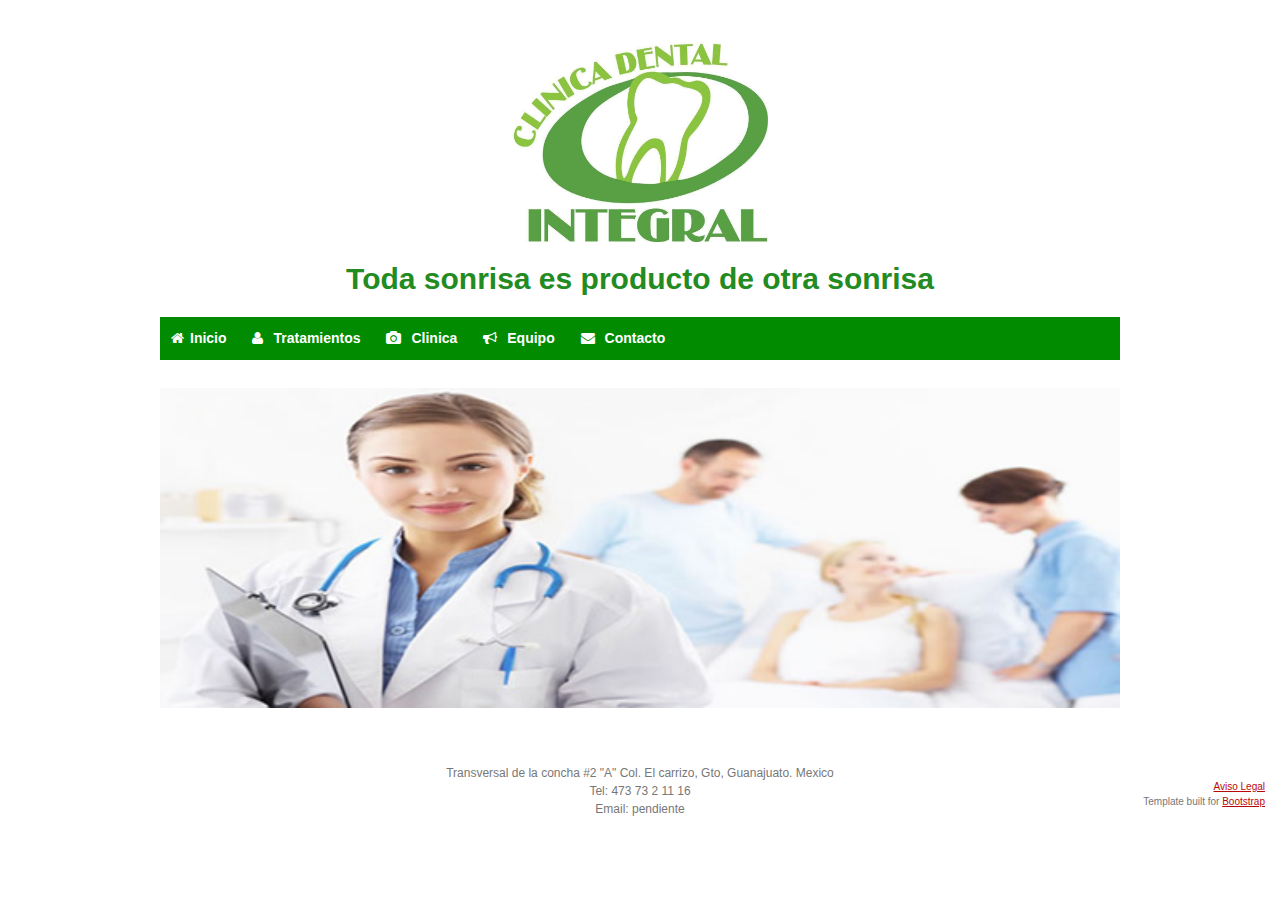
==== index.html @ 56a9b220 "1. Primer commit. Inicio de la página con lo que hizo el Rudo de ayer 16 de Febrero 2017 a hoy Viern" ====
<!DOCTYPE html>
<link rel="icon" href="resources/images/diente.ico" />
<html lang="es">
  <head>
    <meta charset="utf-8">
<!–--Con esto garantizamos que se vea bien en dispositivos móviles--–>
    <meta name="viewport" content="width=device-width, initial-scale=1">
    <title>Clinica Dental Integral</title>
    <meta name="viewport" content="width=device-width, initial-scale=1.0">
	<link rel="stylesheet" href="bootstrap/css/style.css" type="text/css" media="screen">
    <link rel="stylesheet" href="bootstrap/css/font-awesome.css" >
	<meta name="viewport" content="width=device-width, initial-scale=1">
	<link rel="stylesheet" href="/lib/w3.css">
</head>
<br>
<br>
<br>
 <center>
     <img src ="resources/images/logo.jpeg" border=""width="20%" height="20%" align=center>
<br>
<br>
	 <p class="p-personal-parrafo_centrado">
 Toda sonrisa es producto de otra sonrisa
 </p>
 </center>
 <body>
 <!------------------Barra de menu------------------->
 <div class="mainWrap">
    <nav>
   <ul class="menu">
   <li><a href="index.html">
   <i class="icon-home"></i>Inicio</a>
   </li>

  <li><a  href="tratamientos.html">
  <i class="icon-user">
  </i>Tratamientos</a></li>

  <li><a  href="clinica.html">
  <i class="icon-camera">
  </i>Clinica</a>
  </li>

  <li><a  href="equipo.html">
  <i class="icon-bullhorn">
  </i>Equipo</a></li>

  <li><a  href="contacto.html">
  <i class="icon-envelope-alt">
  </i>Contacto</a></li>
  </ul>
  </nav>
 </div>

 <br>
 <br>
<!-------------- slider --------------->
<center>
<div class="w3-content w3-section" style="max-width:960px">
  <img class="mySlides" src="resources/images/slider/dos.jpg" style="width:100%">
  <img class="mySlides" src="resources/images/slider/uno.jpg" style="width:100%">
  <img class="mySlides" src="resources/images/slider/tres.jpg" style="width:100%">
  <img class="mySlides" src="resources/images/slider/cuatro.jpg" style="width:100%">
  <img class="mySlides" src="resources/images/slider/cinco.jpg" style="width:100%">

</div>
<center>
<script>
var myIndex = 0;
carousel();

function carousel() {
    var i;
    var x = document.getElementsByClassName("mySlides");
    for (i = 0; i < x.length; i++) {
       x[i].style.display = "none";
    }
    myIndex++;
    if (myIndex > x.length) {myIndex = 1}
    x[myIndex-1].style.display = "block";
    setTimeout(carousel, 2000); // Change image every 2 seconds
}
</script>
<br>
<br>
<br>
<br>




  <div class="col-md-3 col-lg-3 col-sm-3"></div>
              <div class="col-md-6 col-lg-6 col-sm-6">
                 <div class="footer-spining">
                   Transversal de la concha #2 "A" Col. El carrizo, Gto, Guanajuato. Mexico<br />
                    Tel: 473 73 2 11 16<br />
                    Email: pendiente
                 </div>
              </div>
              <div class="col-md-3 col-lg-3 col-sm-3">
                 <div class="footer-copyright">
                    <br />
                    <a href="aviso_legal.html">Aviso Legal</a><br />
                    Template built for <a href="http://getbootstrap.com">Bootstrap</a>
                 </div>
             </div>
          </div>
      </div>


</body>
</html>
---- bootstrap/css/style.css ----
/* RESET STYLES */
*, html, body, div, dl, dt, dd, ul, ol, li, h1, h2, h3, h4, h5, h6, pre, form, label, fieldset, input, p, blockquote, th, td { margin:0; padding:0 }
table { border-collapse:collapse; border-spacing:0 }
fieldset, img { border:0 }
address, caption, cite, code, dfn, em, strong, th, var { font-style:normal; font-weight:normal }
ol, ul, li { list-style:none }
caption, th { text-align:left }
h1, h2, h3, h4, h5, h6 {font-weight:normal;}
q:before, q:after { content:''}
strong { font-weight: bold }
em { font-style: italic }
.italic { font-style: italic }


img.alignleft, img.alignright, img.aligncenter {
    margin-bottom: 11px;
}

.alignleft, img.alignleft{
display: inline;
    float: left;
    margin-right: 22px;
}

.alignright, img.alignright {
    display: inline;
    float: right;
    margin-left: 22px;
}

.aligncenter, img.aligncenter {
    clear: both;
    display: block;
    margin-left: auto;
    margin-right: auto;
}

article, aside, figure, footer, header, hgroup, nav, section {display: block;}


*{
	-webkit-box-sizing: border-box; /* Safari/Chrome, other WebKit */
	-moz-box-sizing: border-box;    /* Firefox, other Gecko */
	box-sizing: border-box;         /* Opera/IE 8+ */
}



html{-webkit-font-smoothing:antialiased;}

a{color:#BA0707;}
a:hover{color:#BA0707;text-decoration:underline;}

body{background:#ffffff url("images/bkg.jpg") no-repeat 0 0;
color:#3E4156;
font: 14px "Open Sans", Helvetica, Arial, sans-serif;
-webkit-font-smoothing: antialiased;
-webkit-text-size-adjust: 100%;
line-height:1;
width:100%;}


h1{font-size:36px;line-height:1.3em; }
h2{font-size:32px;line-height:1.3em;}
h3{font-size:24px;line-height:1.3em;}
h4{font-size:18px;line-height:1.3em;}
h5{font-size:16px;}
h6{font-size:14px;}
p{padding-bottom:11px;}
p,div, span{line-height:1.5em;}
.column-clear{clear:both;}
.clear{overflow: hidden;}


.mainWrap{width:960px;margin:0 auto;}

.title{margin:100px 0 20px 0;
text-align:center;
color:#008B00;}
.back{text-align:center;}

nav{display:block;
margin-top: 5px;
background:#008B00;
}

.menu{display:block;}

.menu li{display: inline-block;
position: relative;
z-index:100;}

.menu li:first-child{margin-left:0;}

.menu li a {font-weight:600;
text-decoration:none;
padding:11px;
display:block;
color:#ffffff;

-webkit-transition: all 0.2s ease-in-out 0s;
   -moz-transition: all 0.2s ease-in-out 0s;
   -o-transition: all 0.2s ease-in-out 0s;
   -ms-transition: all 0.2s ease-in-out 0s;
   transition: all 0.2s ease-in-out 0s;
}

.menu li a:hover, .menu li:hover > a{color:#ffffff;
background:#9CA3DA;}

.menu ul {display: none;
margin: 0;
padding: 0;
width: 150px;
position: absolute;
top: 43px;
left: 0px;
background: #ffffff;
}

.menu ul li {display:block;
float: none;
background:none;
margin:0;
padding:0;
}
.menu ul li a {font-size:12px;
font-weight:normal;
display:block;
color:#797979;
border-left:3px solid #ffffff;
background:#ffffff;}

.menu ul li a:hover, .menu ul li:hover > a{
background:#f0f0f0;
border-left:3px solid #9CA3DA;
color:#797979;
}

.menu li:hover > ul{ display: block;}
.menu ul ul {left: 149px;
	top: 0px;
}

.mobile-menu{display:none;
width:100%;
padding:11px;
background:#3E4156;
color:#ffffff;
text-transform:uppercase;
font-weight:600;
}
.mobile-menu:hover{background:#3E4156;
color:#ffffff;
text-decoration:none;
}


@media (min-width: 768px) and (max-width: 979px) {

.mainWrap{width:768px;}
.menu ul {top:37px;}
.menu li a{font-size:12px;
padding:8px;}
}

@media (max-width: 767px) {

.mainWrap{width:auto;padding:50px 20px;}

.menu{display:none;}

.mobile-menu{display:block;
margin-top:100px;}

nav{margin:0;
background:none;}

.menu li{display:block;
margin:0;}

.menu li a {background:#ffffff;
color:#797979;
border-top:1px solid #e0e0e0;
border-left:3px solid #ffffff;}

.menu li a:hover, .menu li:hover > a{
background:#f0f0f0;
color:#797979;
border-left:3px solid #9CA3DA;}

.menu ul {display:block;
position:relative;
top:0;
left:0;
width:100%;}

.menu ul ul {left:0;}

}

@media (max-width: 480px) {

}


@media (max-width: 320px) {
}
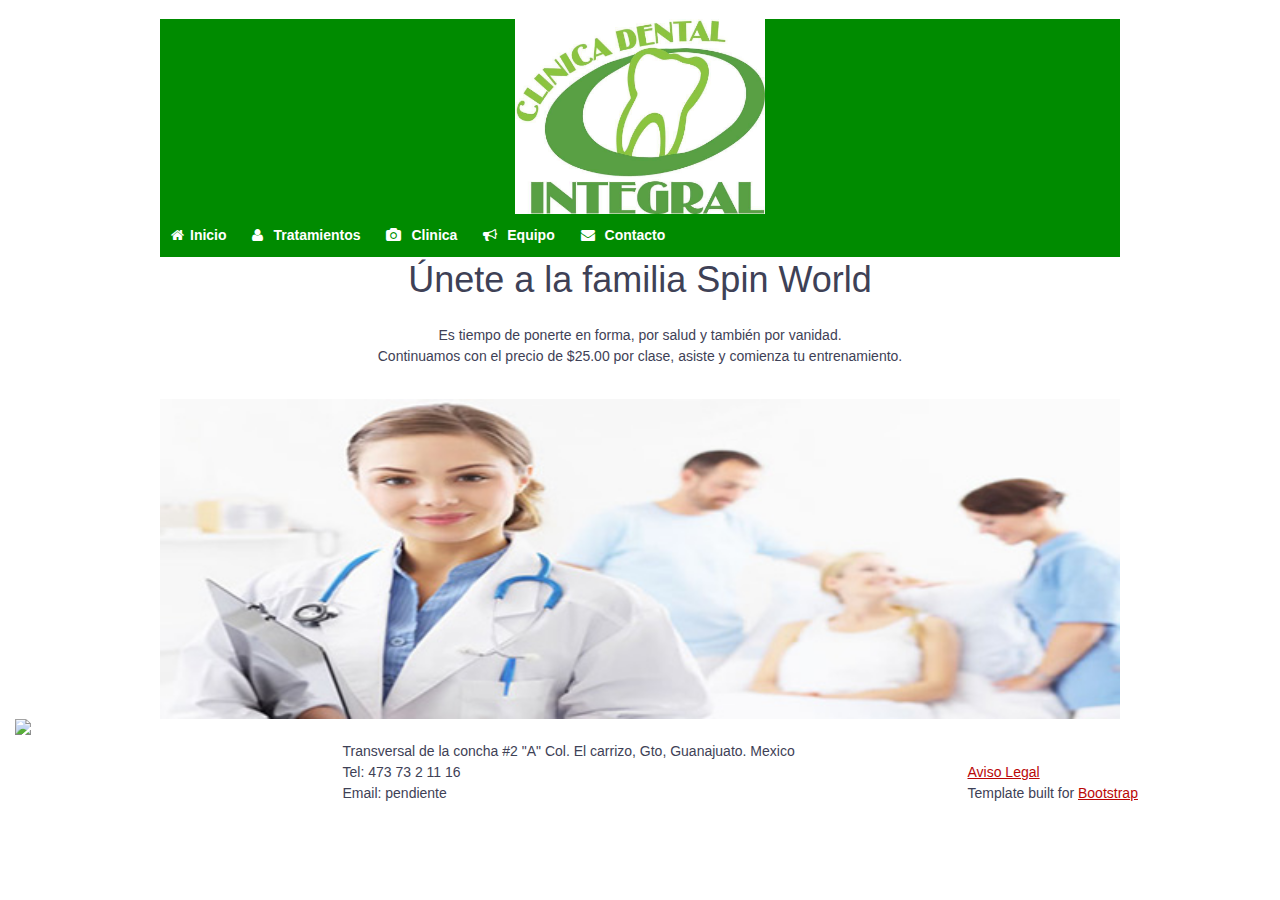
==== commit 06429e9e: "1. Cambios hechos por RUDO" ====
--- a/index.html
+++ b/index.html
@@ -1,9 +1,9 @@
 <!DOCTYPE html>
-<link rel="icon" href="resources/images/diente.ico" />
+<link rel="icon" href="resources/images/icono.ico" />
 <html lang="es">
   <head>
-    <meta charset="utf-8">
-<!–--Con esto garantizamos que se vea bien en dispositivos móviles--–>
+    <meta charset="utf-8">
+    <!–--Con esto garantizamos que se vea bien en dispositivos móviles--–>
     <meta name="viewport" content="width=device-width, initial-scale=1">
     <title>Clinica Dental Integral</title>
     <meta name="viewport" content="width=device-width, initial-scale=1.0">
@@ -11,20 +11,24 @@
     <link rel="stylesheet" href="bootstrap/css/font-awesome.css" >
 	<meta name="viewport" content="width=device-width, initial-scale=1">
 	<link rel="stylesheet" href="/lib/w3.css">
-</head>
-<br>
-<br>
-<br>
- <center>
-     <img src ="resources/images/logo.jpeg" border=""width="20%" height="20%" align=center>
-<br>
-<br>
-	 <p class="p-personal-parrafo_centrado">
- Toda sonrisa es producto de otra sonrisa
- </p>
- </center>
- <body>
- <!------------------Barra de menu------------------->
+  </head>
+  <body>
+      <div class="container">
+
+      <!-- ---------------------------------Encabezado------------------------------------ -->
+
+      <div class="row">
+          <div class="col-md-12 col-lg-12 col-sm-12">
+          <div class="collapse navbar-collapse navbar-ex1-collapse">
+             <center>
+                 <img src ="resources/images/logo.jpeg" border=""width="20%" height="20%" align=center>
+             </center>
+          </div>
+          </div>
+      </div>
+
+      <!-- -----------------------------------Menú---------------------------------------- -->
+     <!------------------Barra de menu------------------->
  <div class="mainWrap">
     <nav>
    <ul class="menu">
@@ -51,10 +55,21 @@
   </ul>
   </nav>
  </div>
+  <center>
+      <h1> Únete a la familia Spin World </h1>
+      <br>
+      <p class="p-personal-parrafo_centrado_negro">
+          Es tiempo de ponerte en forma, por salud y también por vanidad.
+          <br />
+          Continuamos con el precio de $25.00 por clase, asiste y comienza tu entrenamiento.
+      </p>
+ </center>
+ <br>
 
- <br>
- <br>
-<!-------------- slider --------------->
+      <!-- --------------------------------------Contenido ---------------------------------- -->
+      <div class="row">
+           <div class="col-md-12 col-lg-12 col-sm-12">   <!-- md=mediana(4:12) lg=grande(4:12) sm=small(6:12)  -->
+           <!-------------- slider --------------->
 <center>
 <div class="w3-content w3-section" style="max-width:960px">
   <img class="mySlides" src="resources/images/slider/dos.jpg" style="width:100%">
@@ -81,18 +96,23 @@
     setTimeout(carousel, 2000); // Change image every 2 seconds
 }
 </script>
-<br>
-<br>
-<br>
-<br>
+          </div>
+      </div><!-- Contenido -->
 
-
-
-
-  <div class="col-md-3 col-lg-3 col-sm-3"></div>
+      <!-- --------------------Footer---------------------- -->
+      <div class="row">
+          <br /><br />
+          <div class="divider-personal"></div>
+          <div class="col-md-12 col-lg-12 col-sm-12">
+              <div class="row">
+                  <div class="footer-spining">
+                        <img src ="resources/images/logo-footer.png">
+                  </div>
+              </div>
+              <div class="col-md-3 col-lg-3 col-sm-3"></div>
               <div class="col-md-6 col-lg-6 col-sm-6">
                  <div class="footer-spining">
-                   Transversal de la concha #2 "A" Col. El carrizo, Gto, Guanajuato. Mexico<br />
+                    Transversal de la concha #2 "A" Col. El carrizo, Gto, Guanajuato. Mexico<br />
                     Tel: 473 73 2 11 16<br />
                     Email: pendiente
                  </div>
@@ -106,7 +126,7 @@
              </div>
           </div>
       </div>
+    </div>
+  </body>
+</html>
 
-
-</body>
-</html>
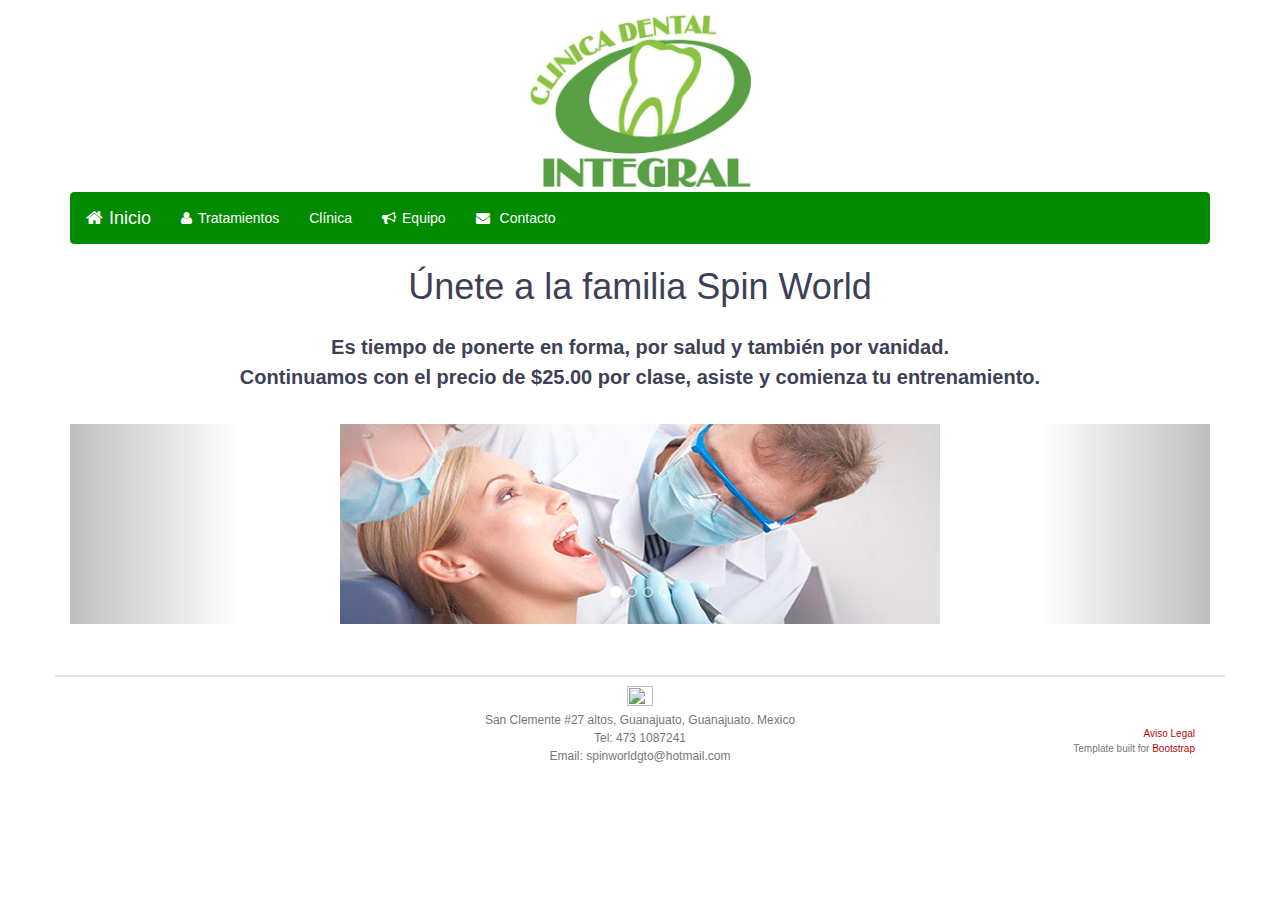
==== commit 8950183b: "1. Hice modificaciones al INDEX para que quedara comoe el primer proyecto, el del Spining, pero aun " ====
--- a/index.html
+++ b/index.html
@@ -1,21 +1,22 @@
 <!DOCTYPE html>
-<link rel="icon" href="resources/images/icono.ico" />
+<link rel="icon" href="resources/images/diente.ico" />
 <html lang="es">
   <head>
-    <meta charset="utf-8">
-    <!–--Con esto garantizamos que se vea bien en dispositivos móviles--–>
-    <meta name="viewport" content="width=device-width, initial-scale=1">
-    <title>Clinica Dental Integral</title>
-    <meta name="viewport" content="width=device-width, initial-scale=1.0">
-	<link rel="stylesheet" href="bootstrap/css/style.css" type="text/css" media="screen">
+    <meta charset="utf-8">
+    <meta name="viewport" content="width=device-width, initial-scale=1"> <!–Con esto garantizamos que se vea bien en dispositivos móviles–>
+    <title>Clínica Dental Integral</title>
+
+    <link href="bootstrap/css/bootstrap.min.css" rel="stylesheet" media="screen">
+    <link href="bootstrap/css/estilos-personales.css" rel="stylesheet" media="screen">
+      	<link rel="stylesheet" href="bootstrap/css/style.css" type="text/css" media="screen">
     <link rel="stylesheet" href="bootstrap/css/font-awesome.css" >
-	<meta name="viewport" content="width=device-width, initial-scale=1">
-	<link rel="stylesheet" href="/lib/w3.css">
+    <script src="https://ajax.googleapis.com/ajax/libs/jquery/2.1.3/jquery.min.js"></script>
+    <script src="bootstrap/js/bootstrap.min.js"></script>
   </head>
   <body>
       <div class="container">
 
-      <!-- ---------------------------------Encabezado------------------------------------ -->
+    <!-- ---------------------------------Encabezado------------------------------------ -->
 
       <div class="row">
           <div class="col-md-12 col-lg-12 col-sm-12">
@@ -26,35 +27,31 @@
           </div>
           </div>
       </div>
+      <!-- -----------------------------------Menú---------------------------------------- -->
+      <nav class="navbar navbar-default" role="navigation">
+    <!-- El logotipo y el icono que despliega el menú se agrupan
+         para mostrarlos mejor en los dispositivos móviles -->
+        <div class="navbar-header">
+            <button type="button" class="navbar-toggle-personal" data-toggle="collapse" data-target=".navbar-ex1-collapse">
+                <span class="sr-only">Desplegar navegación</span>
+                <span class="icon-bar-personal"></span>
+                <span class="icon-bar-personal"></span>
+                <span class="icon-bar-personal"></span>
+           </button>
+            <a class="navbar-brand" href="index.html"><i class="icon-home"></i>Inicio</a>
+         </div>
 
-      <!-- -----------------------------------Menú---------------------------------------- -->
-     <!------------------Barra de menu------------------->
- <div class="mainWrap">
-    <nav>
-   <ul class="menu">
-   <li><a href="index.html">
-   <i class="icon-home"></i>Inicio</a>
-   </li>
-
-  <li><a  href="tratamientos.html">
-  <i class="icon-user">
-  </i>Tratamientos</a></li>
-
-  <li><a  href="clinica.html">
-  <i class="icon-camera">
-  </i>Clinica</a>
-  </li>
-
-  <li><a  href="equipo.html">
-  <i class="icon-bullhorn">
-  </i>Equipo</a></li>
-
-  <li><a  href="contacto.html">
-  <i class="icon-envelope-alt">
-  </i>Contacto</a></li>
-  </ul>
+    <!-- Agrupar los enlaces de navegación, los formularios y cualquier
+         otro elemento que se pueda ocultar al minimizar la barra -->
+    <div class="collapse navbar-collapse navbar-ex1-collapse">
+      <ul class="nav navbar-nav">
+        <li><a href="tratamientos.html"><i class="icon-user"></i>Tratamientos</a></li>
+        <li><a href="clinica.html">Clínica</a></li>
+        <li><a href="equipo.html"><i class="icon-bullhorn"></i>Equipo</a></li>
+		<li><a href="contacto.html"><i class="icon-envelope-alt">  </i>Contacto</a></li>
+      </ul>
+    </div>
   </nav>
- </div>
   <center>
       <h1> Únete a la familia Spin World </h1>
       <br>
@@ -69,34 +66,78 @@
       <!-- --------------------------------------Contenido ---------------------------------- -->
       <div class="row">
            <div class="col-md-12 col-lg-12 col-sm-12">   <!-- md=mediana(4:12) lg=grande(4:12) sm=small(6:12)  -->
-           <!-------------- slider --------------->
-<center>
-<div class="w3-content w3-section" style="max-width:960px">
-  <img class="mySlides" src="resources/images/slider/dos.jpg" style="width:100%">
-  <img class="mySlides" src="resources/images/slider/uno.jpg" style="width:100%">
-  <img class="mySlides" src="resources/images/slider/tres.jpg" style="width:100%">
-  <img class="mySlides" src="resources/images/slider/cuatro.jpg" style="width:100%">
-  <img class="mySlides" src="resources/images/slider/cinco.jpg" style="width:100%">
+             <div id="carousel-example-generic" class="carousel slide" data-ride="carousel" data-interval="1500">
+                <!-- Indicators -->
+                <ol class="carousel-indicators">
+                  <li data-target="#carousel-example-generic" data-slide-to="0" class="active"></li>
+                  <li data-target="#carousel-example-generic" data-slide-to="1"></li>
+                  <li data-target="#carousel-example-generic" data-slide-to="2"></li>
+                  <li data-target="#carousel-example-generic" data-slide-to="3"></li>
+                </ol>
 
-</div>
-<center>
-<script>
-var myIndex = 0;
-carousel();
+                <!-- Wrapper for slides -->
+				<center>
+                <div class="carousel-inner">
+                  <div class="item active">
+                    <img src="resources/images/slider/uno.jpg" alt="...">
+                    <div class="carousel-caption">
+                      <!--  <h3>Caption Text</h3> -->
+                    </div>
+                  </div>
+                  <div class="item">
+                    <img src="resources/images/slider/dos.jpg" alt="...">
+                    <div class="carousel-caption">
 
-function carousel() {
-    var i;
-    var x = document.getElementsByClassName("mySlides");
-    for (i = 0; i < x.length; i++) {
-       x[i].style.display = "none";
-    }
-    myIndex++;
-    if (myIndex > x.length) {myIndex = 1}
-    x[myIndex-1].style.display = "block";
-    setTimeout(carousel, 2000); // Change image every 2 seconds
-}
-</script>
-          </div>
+                    </div>
+                  </div>
+                  <div class="item">
+                    <img src="resources/images/slider/tres.jpg" alt="...">
+                    <div class="carousel-caption">
+
+                    </div>
+                  </div>
+                  <div class="item">
+                    <img src="resources/images/slider/cuatro.jpg" alt="...">
+                    <div class="carousel-caption">
+
+                    </div>
+                  </div>
+				  <div class="item">
+                    <img src="resources/images/slider/cinco.jpg" alt="...">
+                    <div class="carousel-caption">
+
+                    </div>
+                  </div>
+				  <div class="item">
+                    <img src="resources/images/slider/dies.jpg" alt="...">
+                    <div class="carousel-caption">
+
+                    </div>
+                  </div>
+				  <div class="item">
+                    <img src="resources/images/slider/ocho.jpg" alt="...">
+                    <div class="carousel-caption">
+
+                    </div>
+                  </div>
+				  <div class="item">
+                    <img src="resources/images/slider/nueve.jpg" alt="...">
+                    <div class="carousel-caption">
+
+                    </div>
+                  </div>
+                </div>
+				</center>
+
+                <!-- Controls -->
+                <a class="left carousel-control" href="#carousel-example-generic" role="button" data-slide="prev">
+                  <span class="glyphicon glyphicon-chevron-left"></span>
+                </a>
+                <a class="right carousel-control" href="#carousel-example-generic" role="button" data-slide="next">
+                  <span class="glyphicon glyphicon-chevron-right"></span>
+                </a>
+              </div> <!-- Carousel -->
+          </div> <!-- Contenido derecho-->
       </div><!-- Contenido -->
 
       <!-- --------------------Footer---------------------- -->
@@ -112,9 +153,9 @@
               <div class="col-md-3 col-lg-3 col-sm-3"></div>
               <div class="col-md-6 col-lg-6 col-sm-6">
                  <div class="footer-spining">
-                    Transversal de la concha #2 "A" Col. El carrizo, Gto, Guanajuato. Mexico<br />
-                    Tel: 473 73 2 11 16<br />
-                    Email: pendiente
+                   San Clemente #27 altos, Guanajuato, Guanajuato. Mexico<br />
+                    Tel: 473 1087241<br />
+                    Email: spinworldgto@hotmail.com
                  </div>
               </div>
               <div class="col-md-3 col-lg-3 col-sm-3">
@@ -126,7 +167,6 @@
              </div>
           </div>
       </div>
-    </div>
+
   </body>
 </html>
-
--- a/bootstrap/css/estilos-personales.css
+++ b/bootstrap/css/estilos-personales.css
@@ -0,0 +1,138 @@
+
+/*------------------------------------------Botón menú personalizado----------------------------------*/
+.navbar-toggle-personal{position:relative;float:right;padding:9px 10px;margin-top:8px;margin-right:15px;margin-bottom:8px;background-color:transparent;background-image:none;border:1px solid transparent;border-radius:4px}
+.navbar-toggle-personal:focus{outline:0}
+.navbar-toggle-personal .icon-bar-personal{display:block;width:22px;height:2px;border-radius:1px}
+.navbar-toggle-personal .icon-bar-personal+.icon-bar-personal{margin-top:4px}@media (min-width:768px){.navbar-toggle-personal{display:none}}
+
+
+/*------------------------------------------Menú completo y personalizado-----------------------------*/
+
+.navbar-default{background-color:#008B00;border-color:#008B00}
+.navbar-default .navbar-brand{color:#FFF}
+/*.navbar-default .navbar-brand:focus,.navbar-default .navbar-brand:hover{color:#FFF;background-color:transparent}*/
+.navbar-default .navbar-brand:focus,.navbar-default .navbar-brand:hover{color:#FFF;background-color:transparent;font-size: 25px;}
+
+.navbar-default .navbar-text{color:#FFF}
+.navbar-default .navbar-nav>li>a{color:#FFF}
+.navbar-default .navbar-nav>li>a:focus,.navbar-default .navbar-nav>li>a:hover{color:#FFF;background-color:transparent;font-size: 25px;}
+.navbar-default .navbar-nav>.active>a,.navbar-default .navbar-nav>.active>a:focus,.navbar-default .navbar-nav>.active>a:hover{color:#FFF;background-color:#8BC43F}
+.navbar-default .navbar-nav>.disabled>a,.navbar-default .navbar-nav>.disabled>a:focus,.navbar-default .navbar-nav>.disabled>a:hover{color:#ccc;background-color:transparent}
+
+ /*Menú de cuando es celular*/
+.navbar-default .navbar-toggle-personal{border-color:#FFF}
+.navbar-default .navbar-toggle-personal:focus,.navbar-default .navbar-toggle-personal:hover{background-color:#55DEF1}
+.navbar-default .navbar-toggle-personal .icon-bar-personal{background-color:#FFF}
+
+.navbar-default .navbar-collapse,.navbar-default .navbar-form{border-color:#e7e7e7}
+.navbar-default .navbar-nav>.open>a,.navbar-default .navbar-nav>.open>a:focus,.navbar-default .navbar-nav>.open>a:hover{color:#555;background-color:#e7e7e7}@media (max-width:767px){.navbar-default .navbar-nav .open .dropdown-menu>li>a{color:#777}
+.navbar-default .navbar-nav .open .dropdown-menu>li>a:focus,.navbar-default .navbar-nav .open .dropdown-menu>li>a:hover{color:#333;background-color:transparent}
+.navbar-default .navbar-nav .open .dropdown-menu>.active>a,.navbar-default .navbar-nav .open .dropdown-menu>.active>a:focus,.navbar-default .navbar-nav .open .dropdown-menu>.active>a:hover{color:#555;background-color:#e7e7e7}
+.navbar-default .navbar-nav .open .dropdown-menu>.disabled>a,.navbar-default .navbar-nav .open .dropdown-menu>.disabled>a:focus,.navbar-default .navbar-nav .open .dropdown-menu>.disabled>a:hover{color:#ccc;background-color:transparent}}
+
+.navbar-default .navbar-link{color:#777}
+.navbar-default .navbar-link:hover{color:#333}
+.navbar-default .btn-link{color:#777}
+.navbar-default .btn-link:focus,.navbar-default .btn-link:hover{color:#333}
+.navbar-default .btn-link[disabled]:focus,.navbar-default .btn-link[disabled]:hover,fieldset[disabled] .navbar-default .btn-link:focus,fieldset[disabled] .navbar-default .btn-link:hover{color:#ccc}
+
+ /*-----------------------------------------Encabezado---------------------------------------------*/
+.t1{
+    font-size:74px;
+    font-family:stencil-w01-bold,fantasy;
+}
+
+.t2{
+    font-size:40px;
+    font-family:stencil-w01-bold,fantasy;
+}
+
+ /*-----------------------------------------Títulos----------------------------------*/
+
+ .h5-personal-subtitulo_centrado{color:#08088A; text-align:center}
+ /*------Párrafos----------*/
+ .p-personal-parrafo_justificado_negro{text-align:justify;} /*Justificados*/
+ .p-personal-parrafo_centrado_negro{text-align:center; font-size:20px;font-weight:bold;}
+
+
+/*-----------Articulos ------------*/
+.articulo{
+    text-align:center;
+	margin-top:1%;
+    font-size:20px;
+}
+
+.articulo p{
+    text-align: justify;
+}
+
+.articulo img{
+    margin:auto;
+}
+
+/*-------- Estilos de la pantalla de CONTACTO ---------*/
+#cont{
+    background-color:#F1F1F1;
+}
+
+#cont img{
+    width: 1em;
+    height: 1em;
+}
+
+#cont textarea{
+    overflow-y: scroll;
+    height: 7em;
+    resize: none; /* Remove this if you want the user to resize the textarea */
+}
+
+.contacto-h1{
+    font-size:35px;
+    color:#3E4049;
+    font-size: 2.5em;
+}
+
+.contacto-p{
+    font-size:25px;
+    color:#3E4049;
+    font-size: 1.4em;
+}
+
+/*-------Aviso Legal-------*/
+.aviso_legal{
+    text-align: justify;
+}
+
+ /*.----Divider personal-----*/
+ .divider-personal {
+  height: 2px;
+  width:100%;
+  display:block; /* for use on default inline elements like span */
+  margin: 9px 0;
+  overflow: hidden;
+  background-color: #e5e5e5;
+}
+
+/*-------Letras del Footer-------*/
+ .footer-copyright{
+     text-align:right;
+     color:#777;
+     font-size: 10px;
+     margin-bottom:auto;
+}
+
+ .footer-spining{
+     text-align:center;
+     color:#777;
+     font-size: 12px;
+}
+
+.footer-spining img{
+    text-align: center;
+    width: 15%;
+    height: 15%;
+}
+
+
+
+
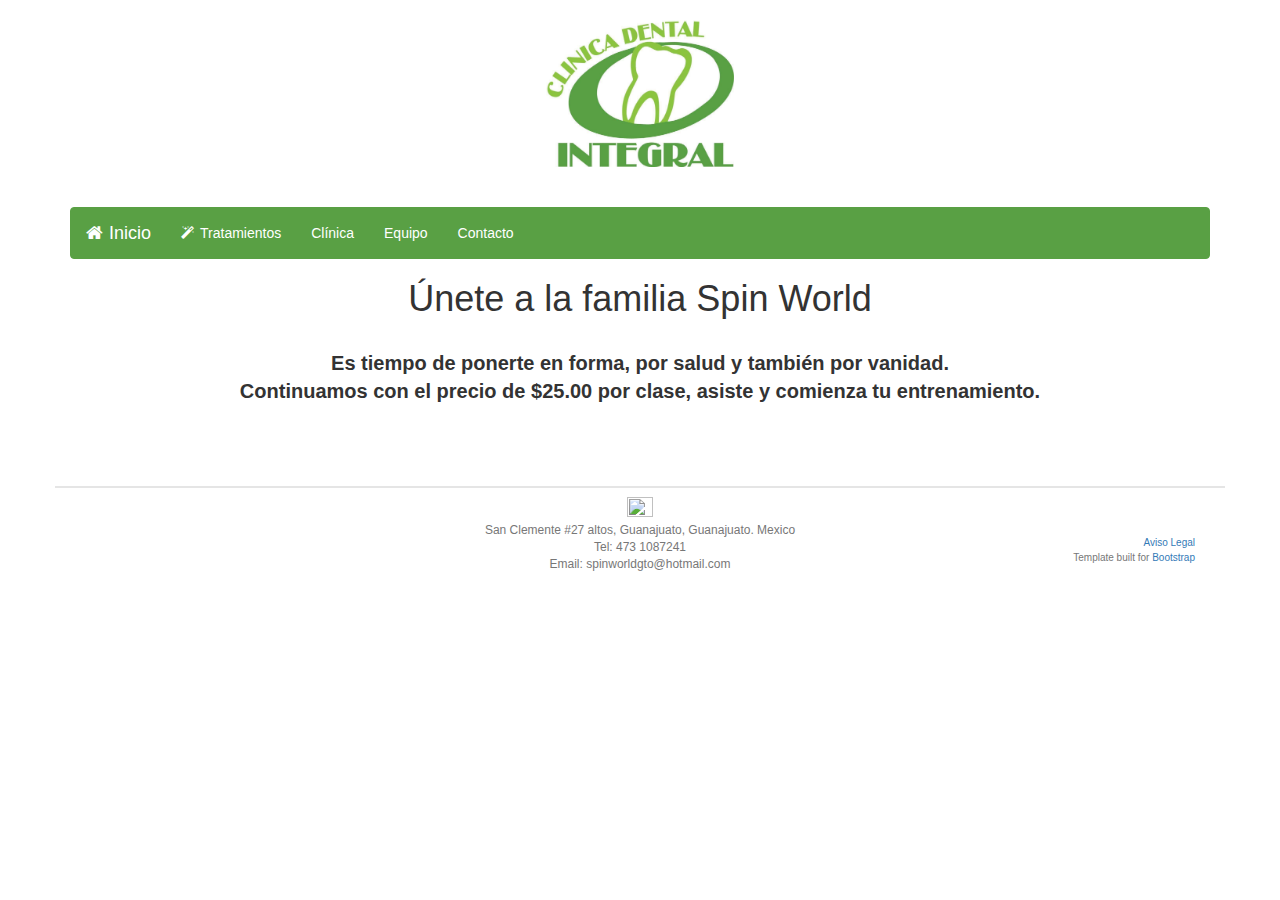
==== commit b268d81f: "1. Use nuevamente la plantilla que use en spinworld para usarla en este proyecto." ====
--- a/index.html
+++ b/index.html
@@ -8,25 +8,25 @@
 
     <link href="bootstrap/css/bootstrap.min.css" rel="stylesheet" media="screen">
     <link href="bootstrap/css/estilos-personales.css" rel="stylesheet" media="screen">
-      	<link rel="stylesheet" href="bootstrap/css/style.css" type="text/css" media="screen">
-    <link rel="stylesheet" href="bootstrap/css/font-awesome.css" >
+      <link href="bootstrap/css/font-awesome.css" rel="stylesheet" media="screen">
     <script src="https://ajax.googleapis.com/ajax/libs/jquery/2.1.3/jquery.min.js"></script>
     <script src="bootstrap/js/bootstrap.min.js"></script>
   </head>
   <body>
       <div class="container">
 
-    <!-- ---------------------------------Encabezado------------------------------------ -->
+      <!-- ---------------------------------Encabezado------------------------------------ -->
 
       <div class="row">
           <div class="col-md-12 col-lg-12 col-sm-12">
           <div class="collapse navbar-collapse navbar-ex1-collapse">
              <center>
-                 <img src ="resources/images/logo.jpeg" border=""width="20%" height="20%" align=center>
+               <img src ="resources/images/logo.jpeg" border=""width="17%" height="17%" align=center>
              </center>
           </div>
           </div>
       </div>
+      <br /><br />
       <!-- -----------------------------------Menú---------------------------------------- -->
       <nav class="navbar navbar-default" role="navigation">
     <!-- El logotipo y el icono que despliega el menú se agrupan
@@ -45,10 +45,10 @@
          otro elemento que se pueda ocultar al minimizar la barra -->
     <div class="collapse navbar-collapse navbar-ex1-collapse">
       <ul class="nav navbar-nav">
-        <li><a href="tratamientos.html"><i class="icon-user"></i>Tratamientos</a></li>
+        <li><a href="tratamiento.html"><i class="icon-magic"></i>Tratamientos</a></li>
         <li><a href="clinica.html">Clínica</a></li>
-        <li><a href="equipo.html"><i class="icon-bullhorn"></i>Equipo</a></li>
-		<li><a href="contacto.html"><i class="icon-envelope-alt">  </i>Contacto</a></li>
+        <li><a href="equipo.html">Equipo</a></li>
+		<li><a href="contacto.html">Contacto</a></li>
       </ul>
     </div>
   </nav>
@@ -65,79 +65,10 @@
 
       <!-- --------------------------------------Contenido ---------------------------------- -->
       <div class="row">
-           <div class="col-md-12 col-lg-12 col-sm-12">   <!-- md=mediana(4:12) lg=grande(4:12) sm=small(6:12)  -->
-             <div id="carousel-example-generic" class="carousel slide" data-ride="carousel" data-interval="1500">
-                <!-- Indicators -->
-                <ol class="carousel-indicators">
-                  <li data-target="#carousel-example-generic" data-slide-to="0" class="active"></li>
-                  <li data-target="#carousel-example-generic" data-slide-to="1"></li>
-                  <li data-target="#carousel-example-generic" data-slide-to="2"></li>
-                  <li data-target="#carousel-example-generic" data-slide-to="3"></li>
-                </ol>
+           <div class="col-md-12 col-lg-12 col-sm-12">
+               <!-- Colocar Slider Aqui -->
 
-                <!-- Wrapper for slides -->
-				<center>
-                <div class="carousel-inner">
-                  <div class="item active">
-                    <img src="resources/images/slider/uno.jpg" alt="...">
-                    <div class="carousel-caption">
-                      <!--  <h3>Caption Text</h3> -->
-                    </div>
-                  </div>
-                  <div class="item">
-                    <img src="resources/images/slider/dos.jpg" alt="...">
-                    <div class="carousel-caption">
-
-                    </div>
-                  </div>
-                  <div class="item">
-                    <img src="resources/images/slider/tres.jpg" alt="...">
-                    <div class="carousel-caption">
-
-                    </div>
-                  </div>
-                  <div class="item">
-                    <img src="resources/images/slider/cuatro.jpg" alt="...">
-                    <div class="carousel-caption">
-
-                    </div>
-                  </div>
-				  <div class="item">
-                    <img src="resources/images/slider/cinco.jpg" alt="...">
-                    <div class="carousel-caption">
-
-                    </div>
-                  </div>
-				  <div class="item">
-                    <img src="resources/images/slider/dies.jpg" alt="...">
-                    <div class="carousel-caption">
-
-                    </div>
-                  </div>
-				  <div class="item">
-                    <img src="resources/images/slider/ocho.jpg" alt="...">
-                    <div class="carousel-caption">
-
-                    </div>
-                  </div>
-				  <div class="item">
-                    <img src="resources/images/slider/nueve.jpg" alt="...">
-                    <div class="carousel-caption">
-
-                    </div>
-                  </div>
-                </div>
-				</center>
-
-                <!-- Controls -->
-                <a class="left carousel-control" href="#carousel-example-generic" role="button" data-slide="prev">
-                  <span class="glyphicon glyphicon-chevron-left"></span>
-                </a>
-                <a class="right carousel-control" href="#carousel-example-generic" role="button" data-slide="next">
-                  <span class="glyphicon glyphicon-chevron-right"></span>
-                </a>
-              </div> <!-- Carousel -->
-          </div> <!-- Contenido derecho-->
+          </div> <!-- class col -->
       </div><!-- Contenido -->
 
       <!-- --------------------Footer---------------------- -->
--- a/bootstrap/css/estilos-personales.css
+++ b/bootstrap/css/estilos-personales.css
@@ -8,7 +8,7 @@
 
 /*------------------------------------------Menú completo y personalizado-----------------------------*/
 
-.navbar-default{background-color:#008B00;border-color:#008B00}
+.navbar-default{background-color:#59A044;border-color:#59A044}
 .navbar-default .navbar-brand{color:#FFF}
 /*.navbar-default .navbar-brand:focus,.navbar-default .navbar-brand:hover{color:#FFF;background-color:transparent}*/
 .navbar-default .navbar-brand:focus,.navbar-default .navbar-brand:hover{color:#FFF;background-color:transparent;font-size: 25px;}
@@ -16,12 +16,12 @@
 .navbar-default .navbar-text{color:#FFF}
 .navbar-default .navbar-nav>li>a{color:#FFF}
 .navbar-default .navbar-nav>li>a:focus,.navbar-default .navbar-nav>li>a:hover{color:#FFF;background-color:transparent;font-size: 25px;}
-.navbar-default .navbar-nav>.active>a,.navbar-default .navbar-nav>.active>a:focus,.navbar-default .navbar-nav>.active>a:hover{color:#FFF;background-color:#8BC43F}
+.navbar-default .navbar-nav>.active>a,.navbar-default .navbar-nav>.active>a:focus,.navbar-default .navbar-nav>.active>a:hover{color:#59A044;background-color:#FFF}
 .navbar-default .navbar-nav>.disabled>a,.navbar-default .navbar-nav>.disabled>a:focus,.navbar-default .navbar-nav>.disabled>a:hover{color:#ccc;background-color:transparent}
 
  /*Menú de cuando es celular*/
 .navbar-default .navbar-toggle-personal{border-color:#FFF}
-.navbar-default .navbar-toggle-personal:focus,.navbar-default .navbar-toggle-personal:hover{background-color:#55DEF1}
+.navbar-default .navbar-toggle-personal:focus,.navbar-default .navbar-toggle-personal:hover{background-color:#09D261;}
 .navbar-default .navbar-toggle-personal .icon-bar-personal{background-color:#FFF}
 
 .navbar-default .navbar-collapse,.navbar-default .navbar-form{border-color:#e7e7e7}
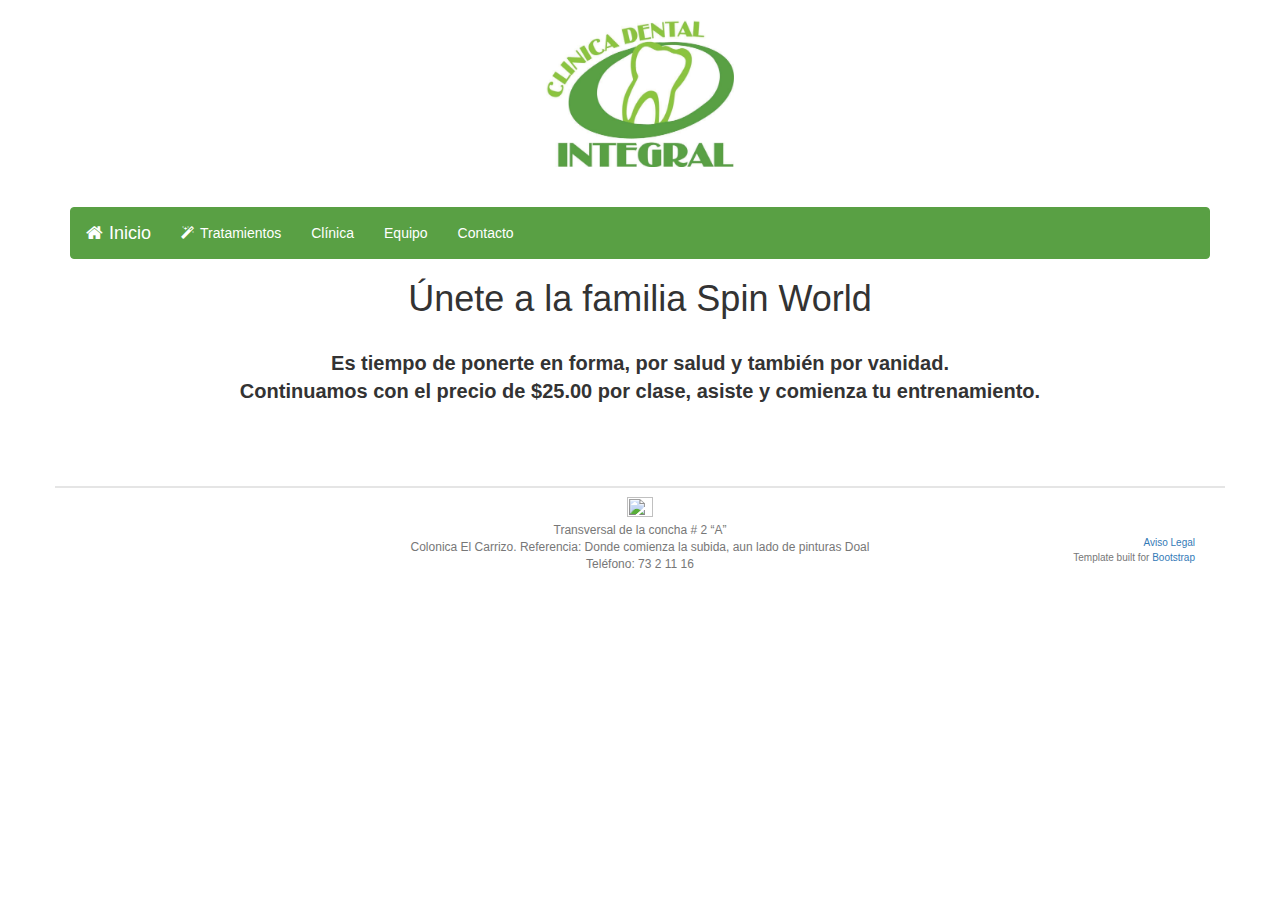
==== commit f3b55420: "1. Cambio del menú" ====
--- a/index.html
+++ b/index.html
@@ -84,9 +84,10 @@
               <div class="col-md-3 col-lg-3 col-sm-3"></div>
               <div class="col-md-6 col-lg-6 col-sm-6">
                  <div class="footer-spining">
-                   San Clemente #27 altos, Guanajuato, Guanajuato. Mexico<br />
-                    Tel: 473 1087241<br />
-                    Email: spinworldgto@hotmail.com
+                   Transversal de la concha  # 2 “A”<br />
+                   Colonica El Carrizo. Referencia: Donde comienza la subida, aun lado de pinturas Doal<br />
+                   Teléfono: 73 2 11 16
+
                  </div>
               </div>
               <div class="col-md-3 col-lg-3 col-sm-3">
--- a/bootstrap/css/estilos-personales.css
+++ b/bootstrap/css/estilos-personales.css
@@ -134,5 +134,42 @@
 }
 
 
+/*------------------------------------------Botón menú personalizado----------------------------------*/
+.navbar-toggle-personal{position:relative;float:right;padding:9px 10px;margin-top:8px;margin-right:15px;margin-bottom:8px;background-color:transparent;background-image:none;border:1px solid transparent;border-radius:4px}
+.navbar-toggle-personal:focus{outline:0}
+.navbar-toggle-personal .icon-bar-personal{display:block;width:22px;height:2px;border-radius:1px}
+.navbar-toggle-personal .icon-bar-personal+.icon-bar-personal{margin-top:4px}@media (min-width:768px){.navbar-toggle-personal{display:none}}
 
 
+/*------------------------------------------Menú completo y personalizado-----------------------------*/
+
+.navbar-pers{background-color:#FFF;border-color:#FFF}
+.navbar-pers .navbar-brand{color:#59A044}
+/*.navbar-default .navbar-brand:focus,.navbar-default .navbar-brand:hover{color:#FFF;background-color:transparent}*/
+.navbar-pers .navbar-brand:focus,.navbar-pers .navbar-brand:hover{color:#59A044;background-color:transparent;font-size: 25px;}
+
+.navbar-pers .navbar-text{color:#59A044}
+.navbar-pers .navbar-nav>li>a{color:#FFF}
+.navbar-pers .navbar-nav>li>a:focus,.navbar-pers .navbar-nav>li>a:hover{color:#FFF;background-color:transparent;font-size: 25px;}
+.navbar-pers .navbar-nav>.active>a,.navbar-pers .navbar-nav>.active>a:focus,.navbar-pers .navbar-nav>.active>a:hover{color:#59A044;background-color:#FFF}
+.navbar-pers .navbar-nav>.disabled>a,.navbar-pers .navbar-nav>.disabled>a:focus,.navbar-pers .navbar-nav>.disabled>a:hover{color:#ccc;background-color:transparent}
+
+ /*Menú de cuando es celular*/
+.navbar-pers .navbar-toggle-personal{border-color:#59A044}
+.navbar-pers .navbar-toggle-personal:focus,.navbar-pers .navbar-toggle-personal:hover{background-color:#FFF;}
+.navbar-pers .navbar-toggle-personal .icon-bar-personal{background-color:#FFF}
+
+.navbar-pers .navbar-collapse,.navbar-pers .navbar-form{border-color:#e7e7e7}
+.navbar-pers .navbar-nav>.open>a,.navbar-pers .navbar-nav>.open>a:focus,.navbar-default .navbar-nav>.open>a:hover{color:#555;background-color:#e7e7e7}@media (max-width:767px){.navbar-pers .navbar-nav .open .dropdown-menu>li>a{color:#777}
+.navbar-pers .navbar-nav .open .dropdown-menu>li>a:focus,.navbar-default .navbar-nav .open .dropdown-menu>li>a:hover{color:#333;background-color:transparent}
+.navbar-pers .navbar-nav .open .dropdown-menu>.active>a,.navbar-pers .navbar-nav .open .dropdown-menu>.active>a:focus,.navbar-pers .navbar-nav .open .dropdown-menu>.active>a:hover{color:#555;background-color:#e7e7e7}
+.navbar-pers .navbar-nav .open .dropdown-menu>.disabled>a,.navbar-pers .navbar-nav .open .dropdown-menu>.disabled>a:focus,.navbar-pers .navbar-nav .open .dropdown-menu>.disabled>a:hover{color:#ccc;background-color:transparent}}
+
+.navbar-pers .navbar-link{color:#777}
+.navbar-pers .navbar-link:hover{color:#333}
+.navbar-pers .btn-link{color:#777}
+.navbar-pers .btn-link:focus,.navbar-pers .btn-link:hover{color:#333}
+.navbar-pers .btn-link[disabled]:focus,.navbar-pers .btn-link[disabled]:hover,fieldset[disabled] .navbar-pers .btn-link:focus,fieldset[disabled] .navbar-pers .btn-link:hover{color:#ccc}
+
+
+
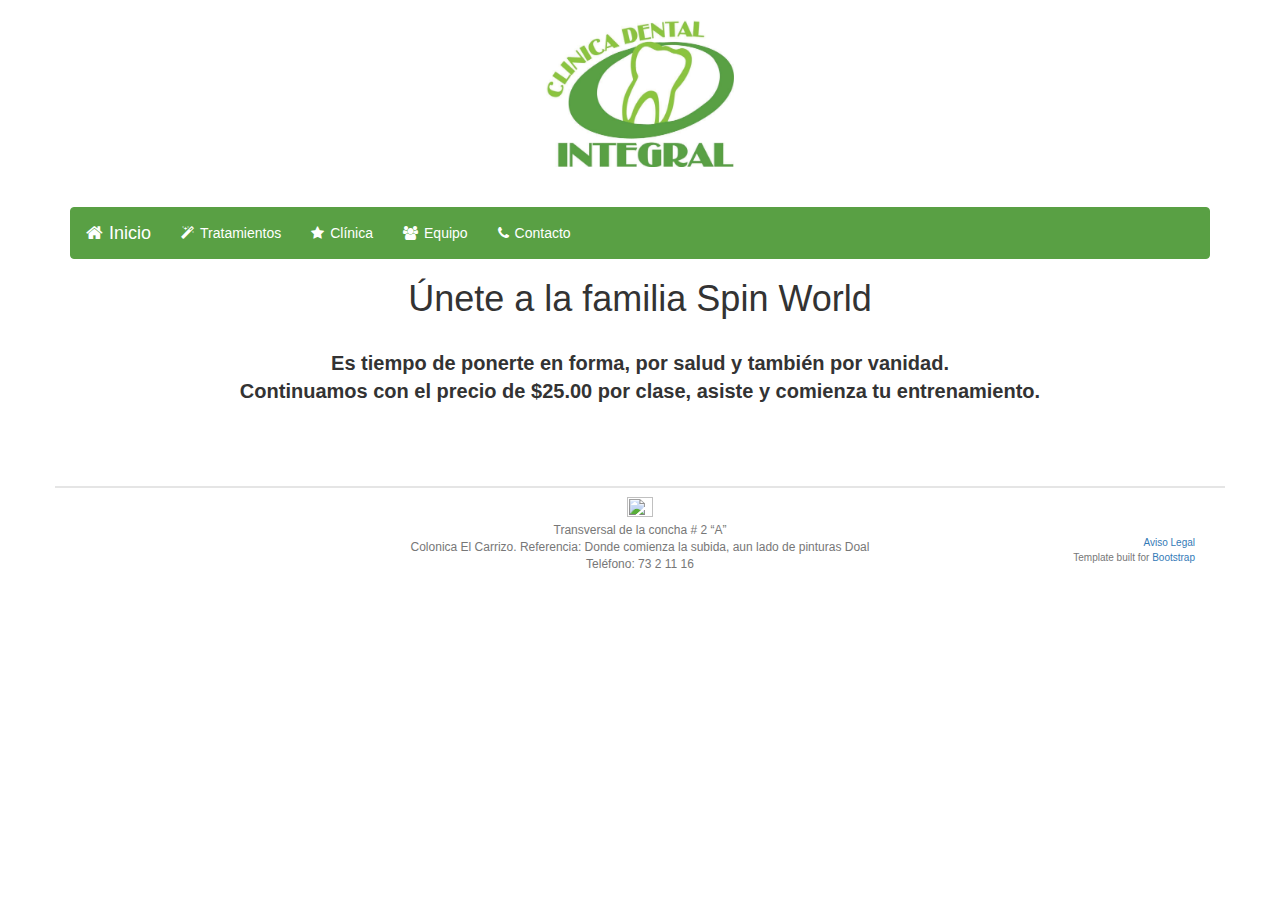
==== commit 84c4d760: "1. Haciendo pruebas para que el background color del menú, sea transparente" ====
--- a/index.html
+++ b/index.html
@@ -45,10 +45,10 @@
          otro elemento que se pueda ocultar al minimizar la barra -->
     <div class="collapse navbar-collapse navbar-ex1-collapse">
       <ul class="nav navbar-nav">
-        <li><a href="tratamiento.html"><i class="icon-magic"></i>Tratamientos</a></li>
-        <li><a href="clinica.html">Clínica</a></li>
-        <li><a href="equipo.html">Equipo</a></li>
-		<li><a href="contacto.html">Contacto</a></li>
+        <li><a href="tratamientos.html"><i class="icon-magic"></i>Tratamientos</a></li>
+        <li><a href="clinica.html"><i class="icon-star"></i>Clínica</a></li>
+        <li><a href="equipo.html"><i class="icon-group"></i>Equipo</a></li>
+		<li><a href="contacto.html"><i class="icon-phone"></i>Contacto</a></li>
       </ul>
     </div>
   </nav>
--- a/bootstrap/css/estilos-personales.css
+++ b/bootstrap/css/estilos-personales.css
@@ -138,26 +138,23 @@
 .navbar-toggle-personal{position:relative;float:right;padding:9px 10px;margin-top:8px;margin-right:15px;margin-bottom:8px;background-color:transparent;background-image:none;border:1px solid transparent;border-radius:4px}
 .navbar-toggle-personal:focus{outline:0}
 .navbar-toggle-personal .icon-bar-personal{display:block;width:22px;height:2px;border-radius:1px}
-.navbar-toggle-personal .icon-bar-personal+.icon-bar-personal{margin-top:4px}@media (min-width:768px){.navbar-toggle-personal{display:none}}
+.navbar-toggle-personal .icon-bar-personal .icon-bar-personal{margin-top:4px}@media (min-width:768px){.navbar-toggle-personal{display:none}}
 
 
 /*------------------------------------------Menú completo y personalizado-----------------------------*/
-
 .navbar-pers{background-color:#FFF;border-color:#FFF}
 .navbar-pers .navbar-brand{color:#59A044}
-/*.navbar-default .navbar-brand:focus,.navbar-default .navbar-brand:hover{color:#FFF;background-color:transparent}*/
-.navbar-pers .navbar-brand:focus,.navbar-pers .navbar-brand:hover{color:#59A044;background-color:transparent;font-size: 25px;}
-
-.navbar-pers .navbar-text{color:#59A044}
-.navbar-pers .navbar-nav>li>a{color:#FFF}
-.navbar-pers .navbar-nav>li>a:focus,.navbar-pers .navbar-nav>li>a:hover{color:#FFF;background-color:transparent;font-size: 25px;}
+.navbar-pers .navbar-brand:focus,.navbar-pers .navbar-brand:hover{color:#59A044;background-color:transparent;font-size: 2em;}
+/*----------------------- Resto del menú sin contar el INICIO ---------------------*/
+.navbar-pers .navbar-text{color:#FFF}
+.navbar-pers .navbar-nav>li>a{color:#59A044;}
+.navbar-pers .navbar-nav>li>a:focus,.navbar-pers .navbar-nav>li>a:hover{color:#59A044;background-color:transparent;font-size: 2em;}
 .navbar-pers .navbar-nav>.active>a,.navbar-pers .navbar-nav>.active>a:focus,.navbar-pers .navbar-nav>.active>a:hover{color:#59A044;background-color:#FFF}
 .navbar-pers .navbar-nav>.disabled>a,.navbar-pers .navbar-nav>.disabled>a:focus,.navbar-pers .navbar-nav>.disabled>a:hover{color:#ccc;background-color:transparent}
-
  /*Menú de cuando es celular*/
 .navbar-pers .navbar-toggle-personal{border-color:#59A044}
 .navbar-pers .navbar-toggle-personal:focus,.navbar-pers .navbar-toggle-personal:hover{background-color:#FFF;}
-.navbar-pers .navbar-toggle-personal .icon-bar-personal{background-color:#FFF}
+.navbar-pers .navbar-toggle-personal .icon-bar-personal{background-color:#59A044}
 
 .navbar-pers .navbar-collapse,.navbar-pers .navbar-form{border-color:#e7e7e7}
 .navbar-pers .navbar-nav>.open>a,.navbar-pers .navbar-nav>.open>a:focus,.navbar-default .navbar-nav>.open>a:hover{color:#555;background-color:#e7e7e7}@media (max-width:767px){.navbar-pers .navbar-nav .open .dropdown-menu>li>a{color:#777}
